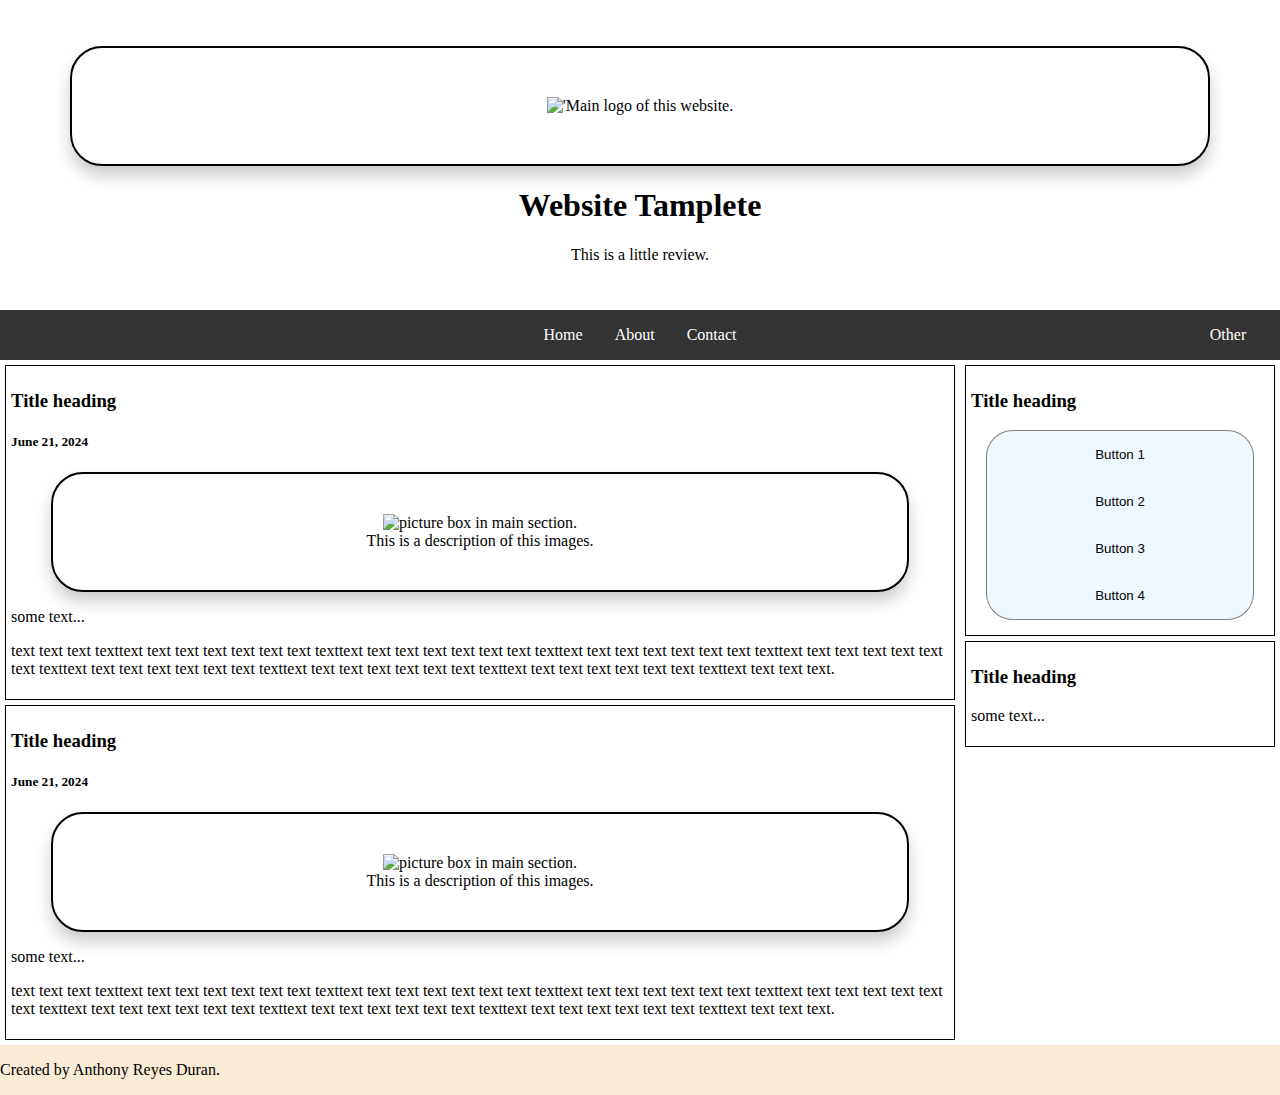
==== html/index.html @ 7af49de4 "first commit" ====
<!DOCTYPE html>
<html lang="en">

<head>
    <meta charset="UTF-8">
    <meta name="viewport" content="width=device-width, initial-scale=1.0">
    <meta name="autor" content="Anthony Reyes Duran">
    <meta name="description" content="Responsive Web page for purpose education.">
    <meta name="keywords" content="Responsive, webpage, template, learning">
    <link rel="stylesheet" href="stylesheet.css">
    <link rel="icon" type="image/x-icon" href="wysePerfil.png">
    <title>Example</title>
</head>

<body>
    <header>
        <figure>
            <img src="#" alt="'Main logo of this website.">
        </figure>
        <h1>Website Tamplete</h1>
        <p>This is a little review.</p>
    </header>
    <nav>
        <ul>
            <li><a href="#">Home</a></li>
            <li><a href="#">About</a></li>
            <li><a href="#">Contact</a></li>
            <li>
                <a>Other</a>
                <div class="dropdown-content">
                    <a href="#">element 1</a>
                    <a href="#">element 2</a>
                    <a href="#">element 3</a>
                    <a href="#">element 4</a>
                </div>
            </li>
        </ul>
    </nav>
   <div class="content">
    <main>
        <section>
            <h3>Title heading</h3>
            <h5>June 21, 2024</h5>
            <figure>
                <img src="#" alt="picture box in main section.">
                <figcaption>This is a description of this images.</figcaption>
            </figure>
            <p>some text...</p>
            <p>
                text text text texttext text text text text text text texttext text text text
                text text text texttext text text text text text text texttext text text text
                text text text texttext text text text text text text texttext text text text
                text text text texttext text text text text text text texttext text text text.
            </p>
        </section>
        <section>
            <h3>Title heading</h3>
            <h5>June 21, 2024</h5>
            <figure>
                <img src="#" alt="picture box in main section.">
                <figcaption>This is a description of this images.</figcaption>
            </figure>
            <p>some text...</p>
            <p>
                text text text texttext text text text text text text texttext text text text
                text text text texttext text text text text text text texttext text text text
                text text text texttext text text text text text text texttext text text text
                text text text texttext text text text text text text texttext text text text.
            </p>
        </section>
    </main>
    <aside>
        <section>
          <h3>Title heading</h3>
                <button>Button 1</button>
                <button>Button 2</button>
                <button>Button 3</button>
                <button>Button 4</button>
        </section>
        <section>
            <h3>Title heading</h3>
            <p>some text...</p>
        </section>
    </aside>
   </div>
</body>
<footer>
    <p>Created by Anthony Reyes Duran.</p>
</footer>

</html>
---- html/stylesheet.css ----
html{
    box-sizing: border-box;
}

*, *::after, *::before{
    box-sizing: inherit;
}

body{
    margin: 0;
    padding: 0;
    background-color: antiquewhite;
    overflow-x: hidden;
}

header{
    text-align: center;
    padding: 30px;
    background-color: white;
}

figure{
    border: black solid 2px;
    box-shadow: 0 10px 16px 0 rgba(0, 0, 0, 0.2);
    border-radius: 2em;
    height: 120px;
    align-content: center;
    text-align: center;

}

nav{
    position: sticky;
    top: 0;
}

ul{
    list-style-type: none;
    padding: 0;
    margin: 0;
    background-color: #333333;
    overflow: hidden;
    display: flex;
    justify-content: center;
}

ul > li:last-child{
    position: absolute;
    display: inline-block;
    right: 2px;
    width: 100px;
    text-align: center;
    cursor: pointer;

}

.dropdown-content{
    position: absolute;
    background-color: #333333;
    min-width: 100px;
    box-shadow: 0 10px 16px 0 rgba(0, 0, 0, 0.2);
    border-radius: 0 0 2em 2em;
    overflow: hidden;
    max-height: 0;
    right: 0;
    transition: max-height 1s ease-out;
    z-index: 1;
}

li a {
    display: block;
    padding: 16px;
    color: white;
    text-decoration: none;
    font-size: 16px;
    transition: background-color .7s, transform .4s;
}

li a:hover{
    background-color: #111111;
    transform: translateY(-2px);
}

li a:active{
    transform: translateY(0.125em);
}


ul > li:last-child:hover > .dropdown-content{
    max-height: 200px;
}


.content{
    width: 100%;
    display: flex;
}

section {
    border: black solid 1px;
    padding: 5px;
    margin: 5px;
}

main{
    background-color: white;
    width: 70dvw;
    flex: 3;
}
aside{
    background-color: white;
    width: 20dvw;
    flex: 1;
}

section > button{
    display: block;
    width: 90%;
    margin: 0 auto;
    padding: 16px;
    background-color: aliceblue;
    border: none;
    outline: none;
    border-left: grey solid 1px;
    border-right: grey solid 1px;
    transition: box-shadow 0s, background-color .4s, transform .4s;

}

section > button:nth-child(2){
    border-radius: 2em 2em 0 0;
    border-top: grey solid 1px;
}

section > button:last-child{
    border-radius: 0 0 2em 2em;
    border-bottom: grey solid 1px;
    margin-bottom: 10px;
}

section > button:hover{
    background-color: rgb(150, 192, 228);
    box-shadow: 0 10px 16px 0 rgba(0, 0, 0, 0.2);

}


section > button:active{
    background-color: rgb(150, 192, 228);
    box-shadow: 0 10px 16px 0 rgba(0, 0, 0, 0.2);
    transform: translateY(.125em);
}


@media screen and (max-width: 630px) {
    nav{
        position: relative;
    }
    ul{
        list-style-type: none;
        padding: 0;
        margin: 0;
        background-color: #333333;
        overflow: hidden;
        display: block;
        text-align: center;
    }
    
    ul > li:last-child{
        position: relative;
        display: block;
        width: 100%;
        text-align: center;
        overflow: visible;
    }

    .dropdown-content{
        position: relative;
        background-color: #333333;
        min-width: 100px;
        box-shadow: 0 10px 16px 0 rgba(0, 0, 0, 0.2);
        border-radius: 0 0 2em 2em;
        overflow: visible;
        transition: max-height 1s ease-out;
    }

    .content{
        flex-direction: column;
    }
    main{
        background-color: white;
        width: 100%;
        flex: 1;
    }
    aside{
        background-color: white;
        width: 100%;
        flex: 1;
    }
}
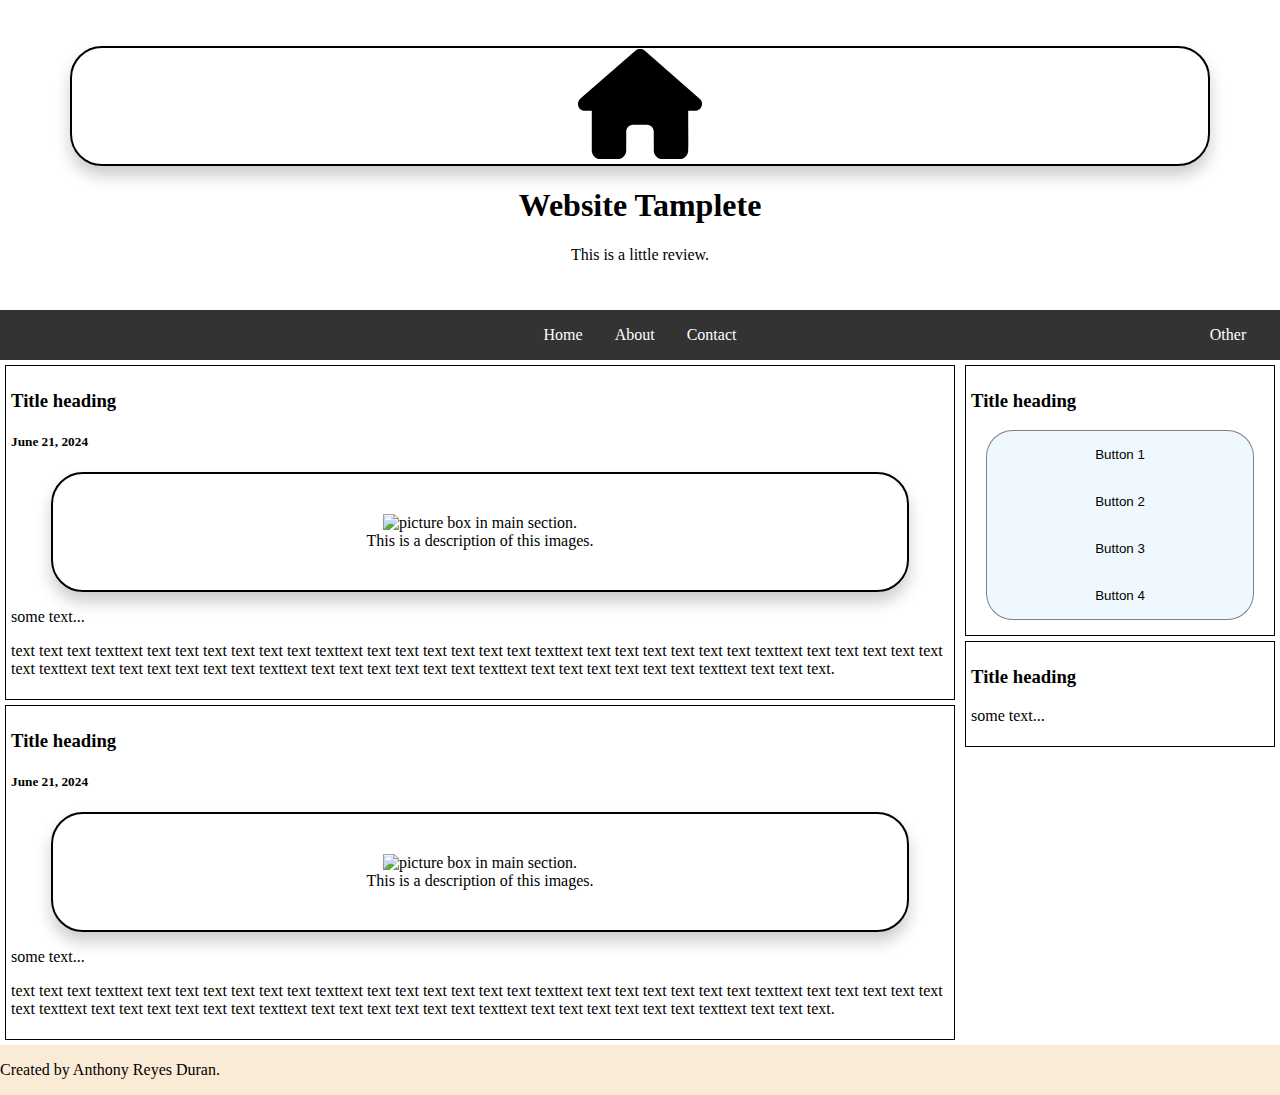
==== commit 3d6a51cf: "Version 2" ====
--- a/html/index.html
+++ b/html/index.html
@@ -8,14 +8,14 @@
     <meta name="description" content="Responsive Web page for purpose education.">
     <meta name="keywords" content="Responsive, webpage, template, learning">
     <link rel="stylesheet" href="stylesheet.css">
-    <link rel="icon" type="image/x-icon" href="wysePerfil.png">
+    <link rel="icon" type="image/x-icon" href="house-solid.svg">
     <title>Example</title>
 </head>
 
 <body>
     <header>
         <figure>
-            <img src="#" alt="'Main logo of this website.">
+            <img src="house-solid.svg" alt="'Main logo of this website.">
         </figure>
         <h1>Website Tamplete</h1>
         <p>This is a little review.</p>
--- a/html/stylesheet.css
+++ b/html/stylesheet.css
@@ -26,7 +26,9 @@
     height: 120px;
     align-content: center;
     text-align: center;
-
+}
+img{
+    height: 110px;
 }
 
 nav{
@@ -190,12 +192,10 @@
     main{
         background-color: white;
         width: 100%;
-        flex: 1;
     }
     aside{
         background-color: white;
         width: 100%;
-        flex: 1;
-    }
-}
-
+    }
+}
+
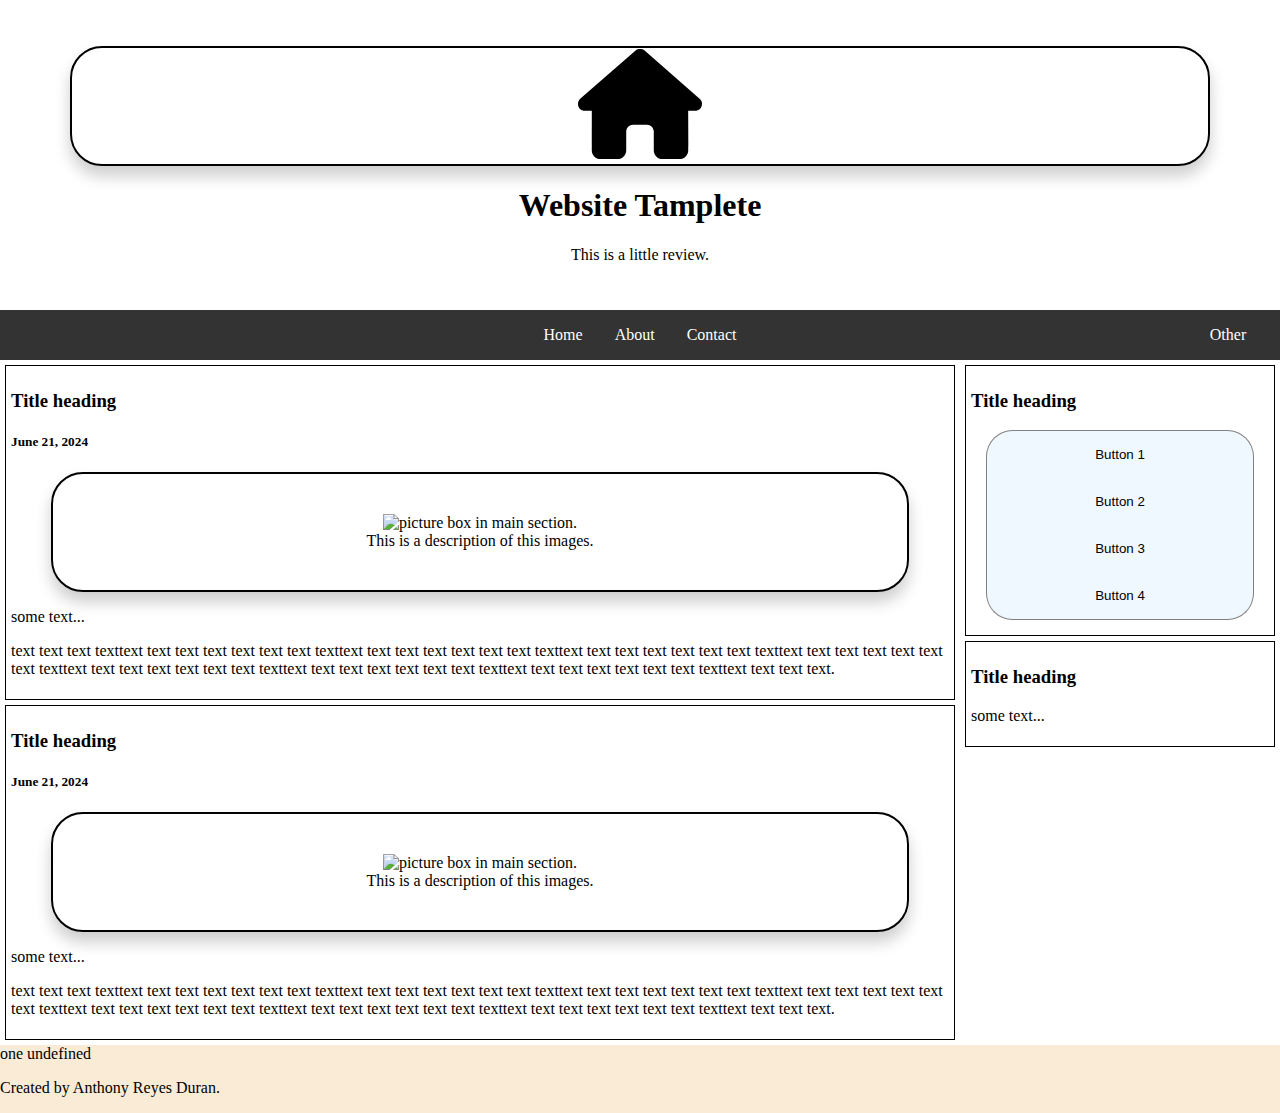
==== commit 6d180fd6: "Version 1" ====
--- a/html/index.html
+++ b/html/index.html
@@ -83,6 +83,7 @@
         </section>
     </aside>
    </div>
+   <script src="javascript.js"></script>
 </body>
 <footer>
     <p>Created by Anthony Reyes Duran.</p>
